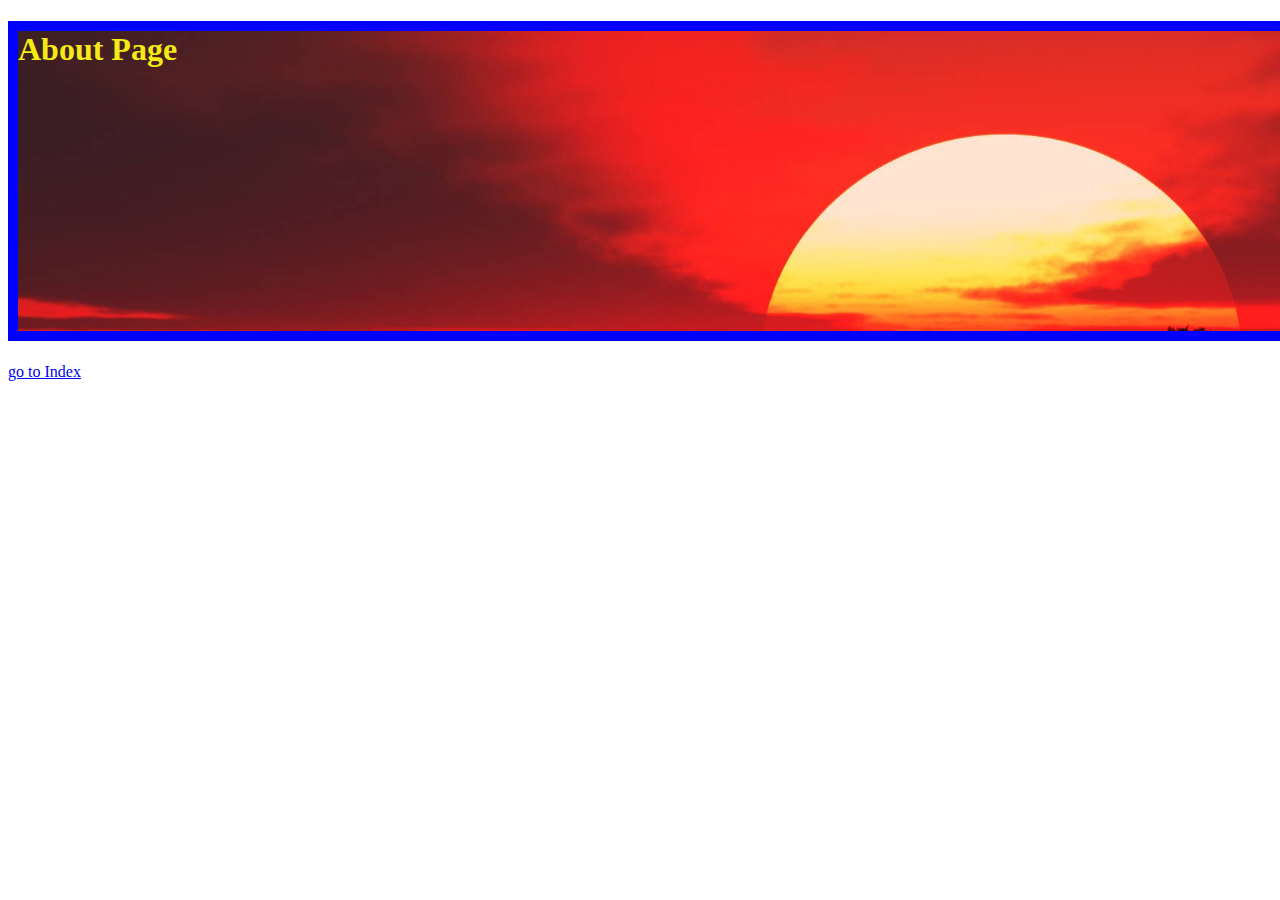
==== about.html @ 848d27e6 "first commit" ====
<!DOCTYPE html>
<html lang="en">

<head>
    <meta charset="UTF-8">
    <meta name="viewport" content="width=device-width, initial-scale=1.0">
    <title>Document</title>
    <style>
        h1 {
            color: rgb(244, 234, 21);
            background-image: url("test2.jpg");
            background-repeat: no-repeat;
            background-size: cover;
            background-clip: border-box;
            background-attachment: fixed;
            background-position: right top;
            width: 100%;
            height: 300px;
            border: solid blue 10px;
        }
    </style>
</head>

<body>
    <h1> About Page</h1>
    <a href="index.html">go to Index </a>
</body>

</html>
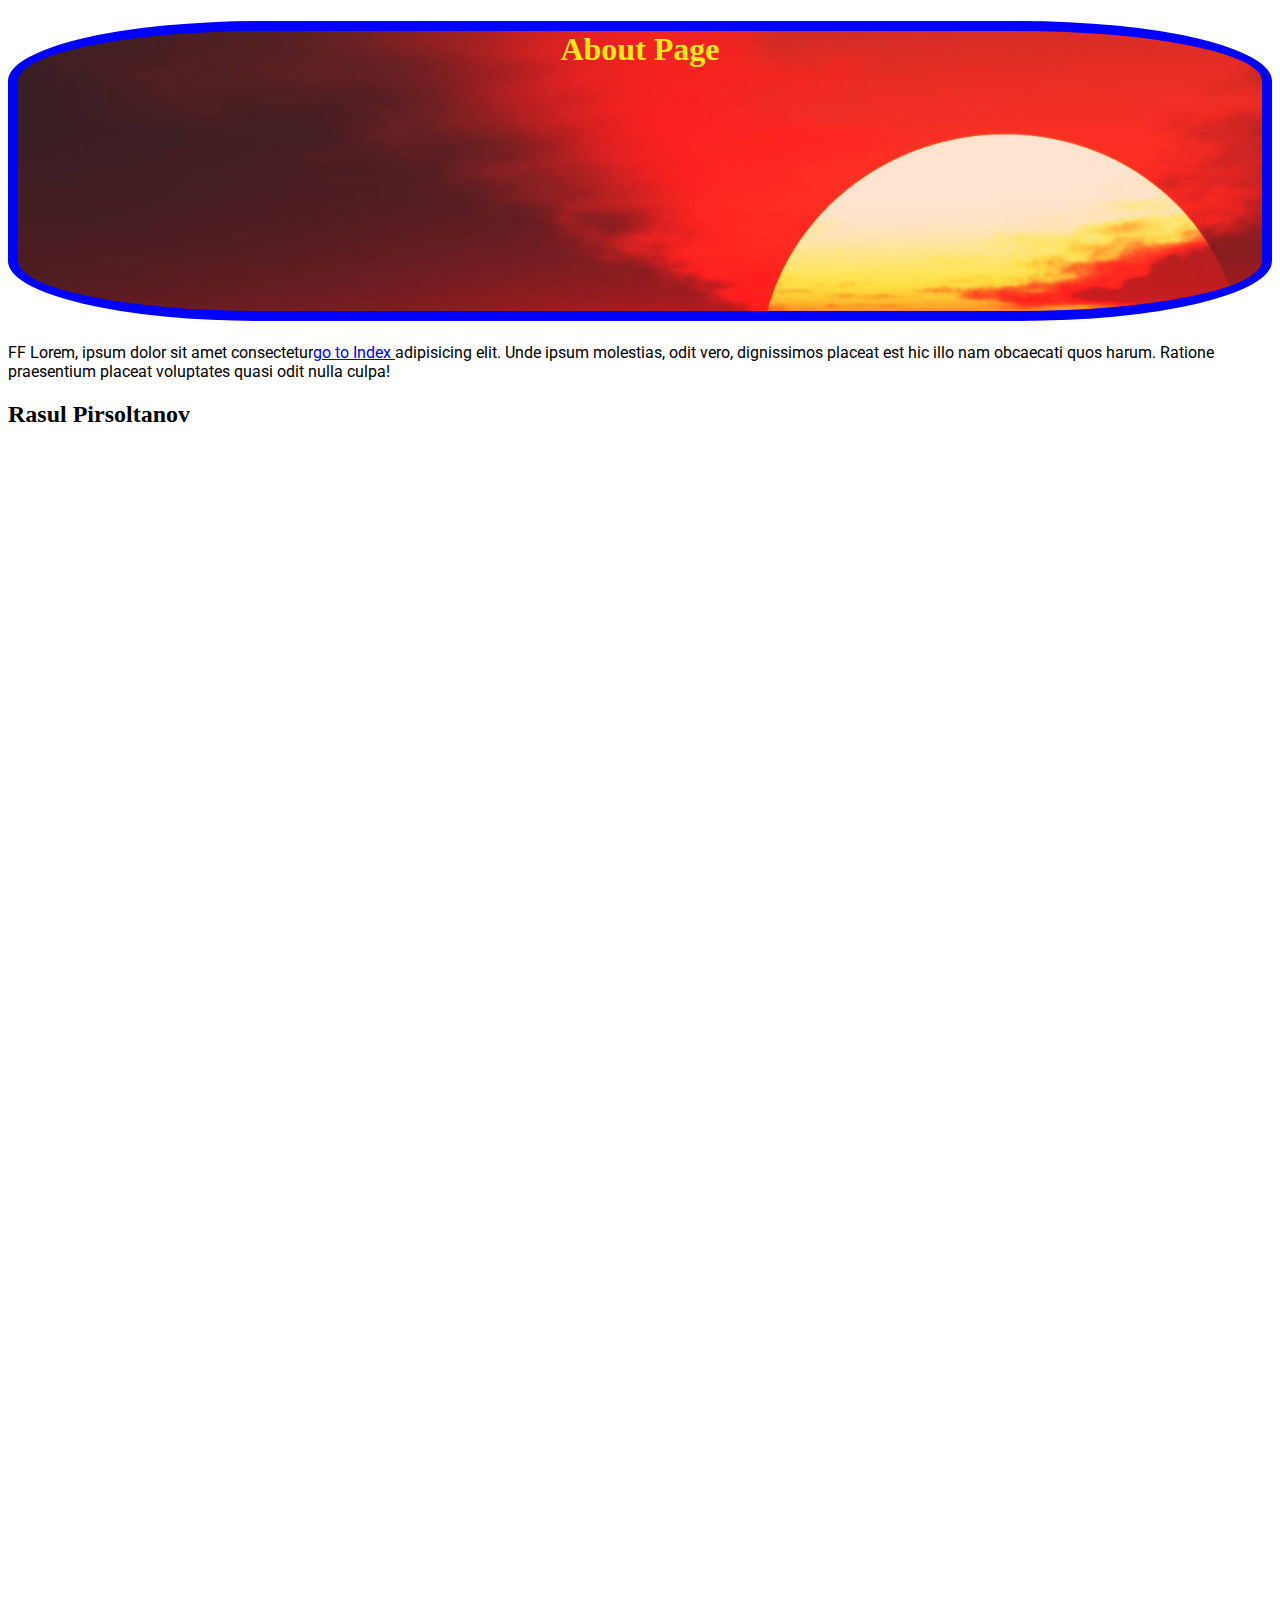
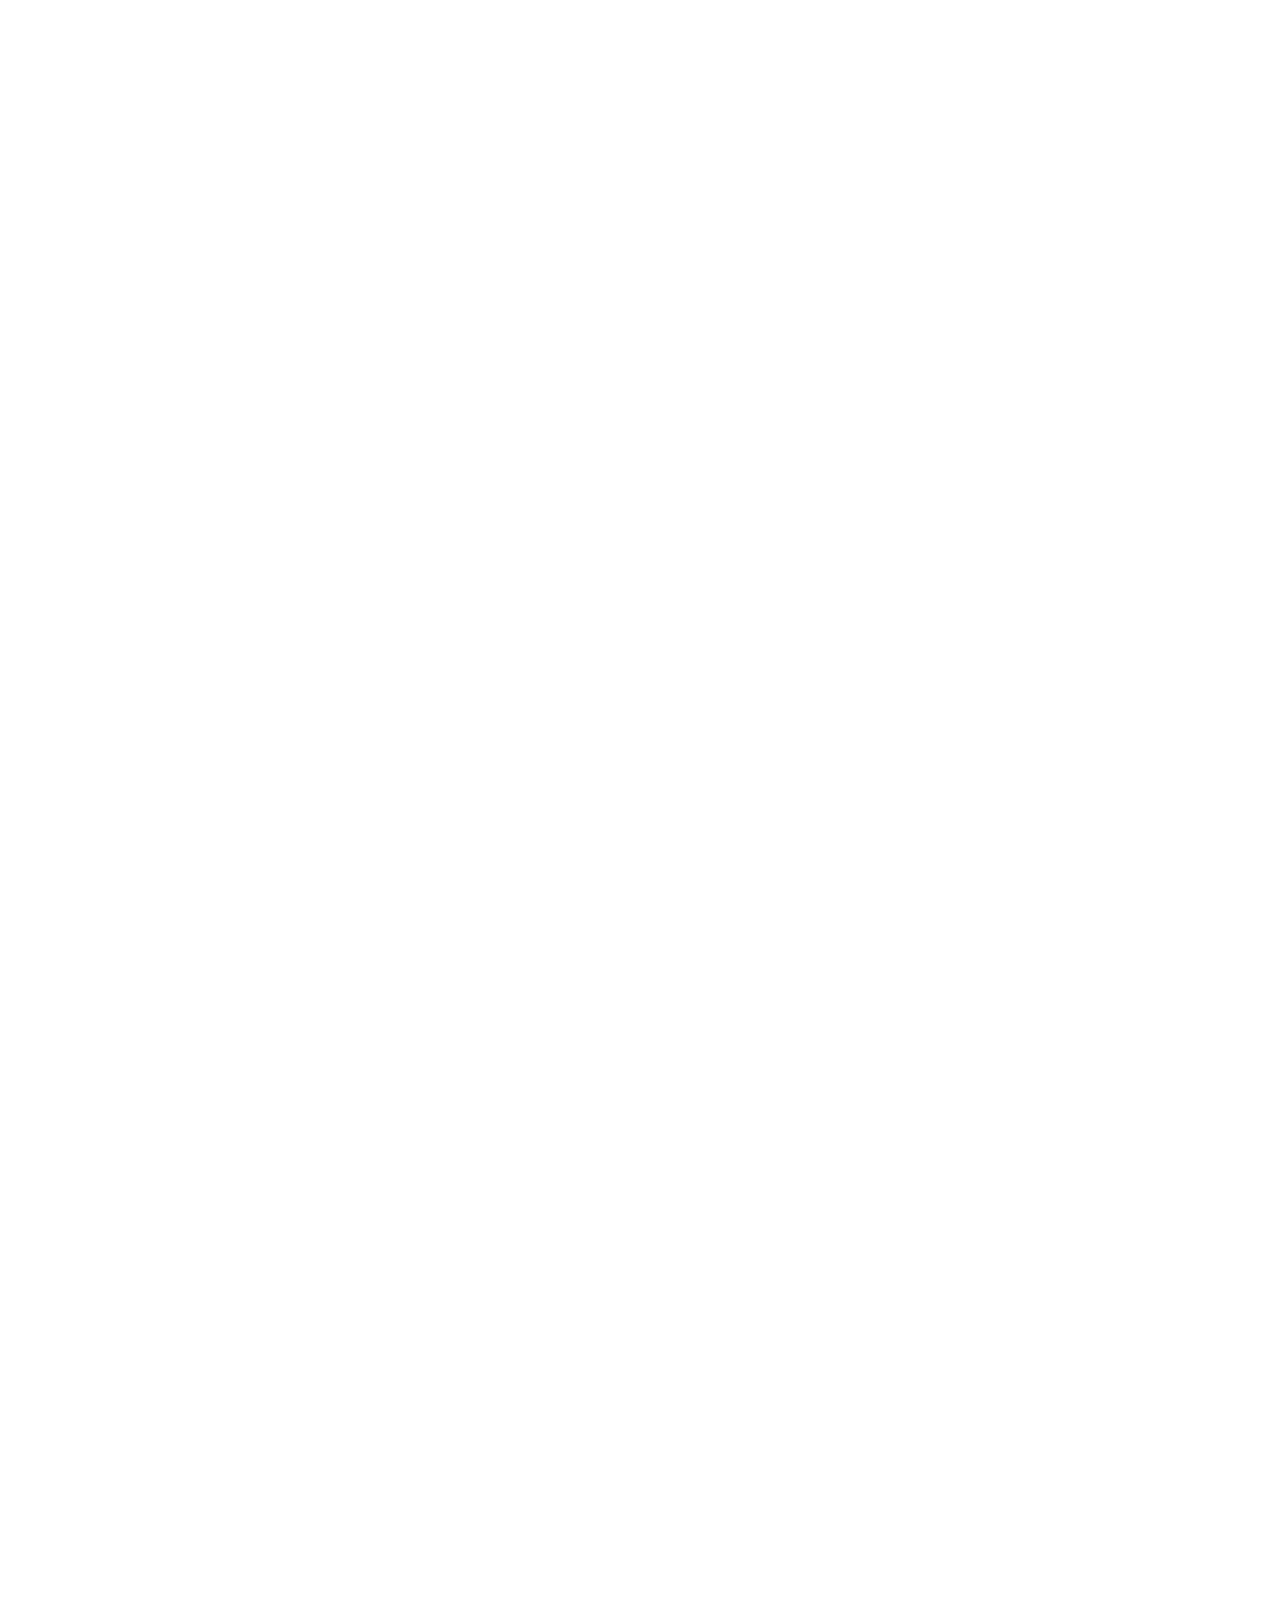
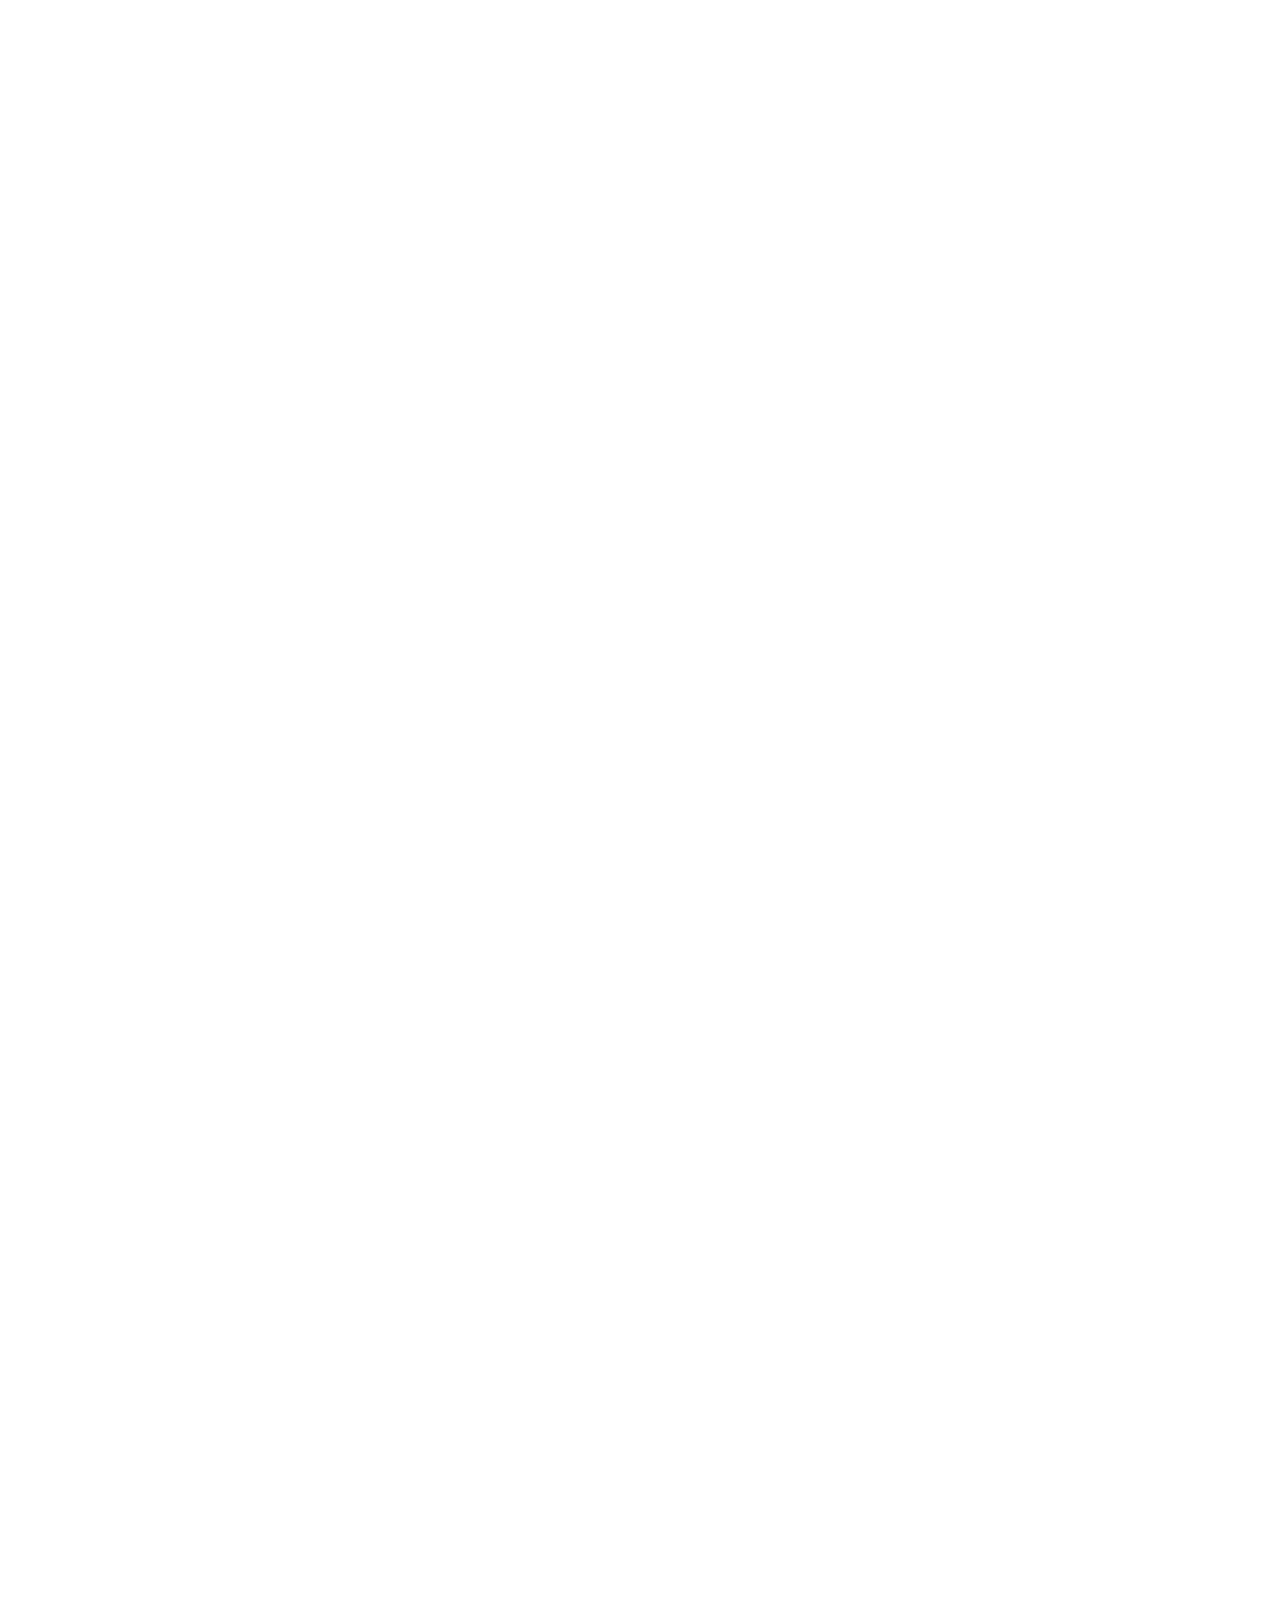
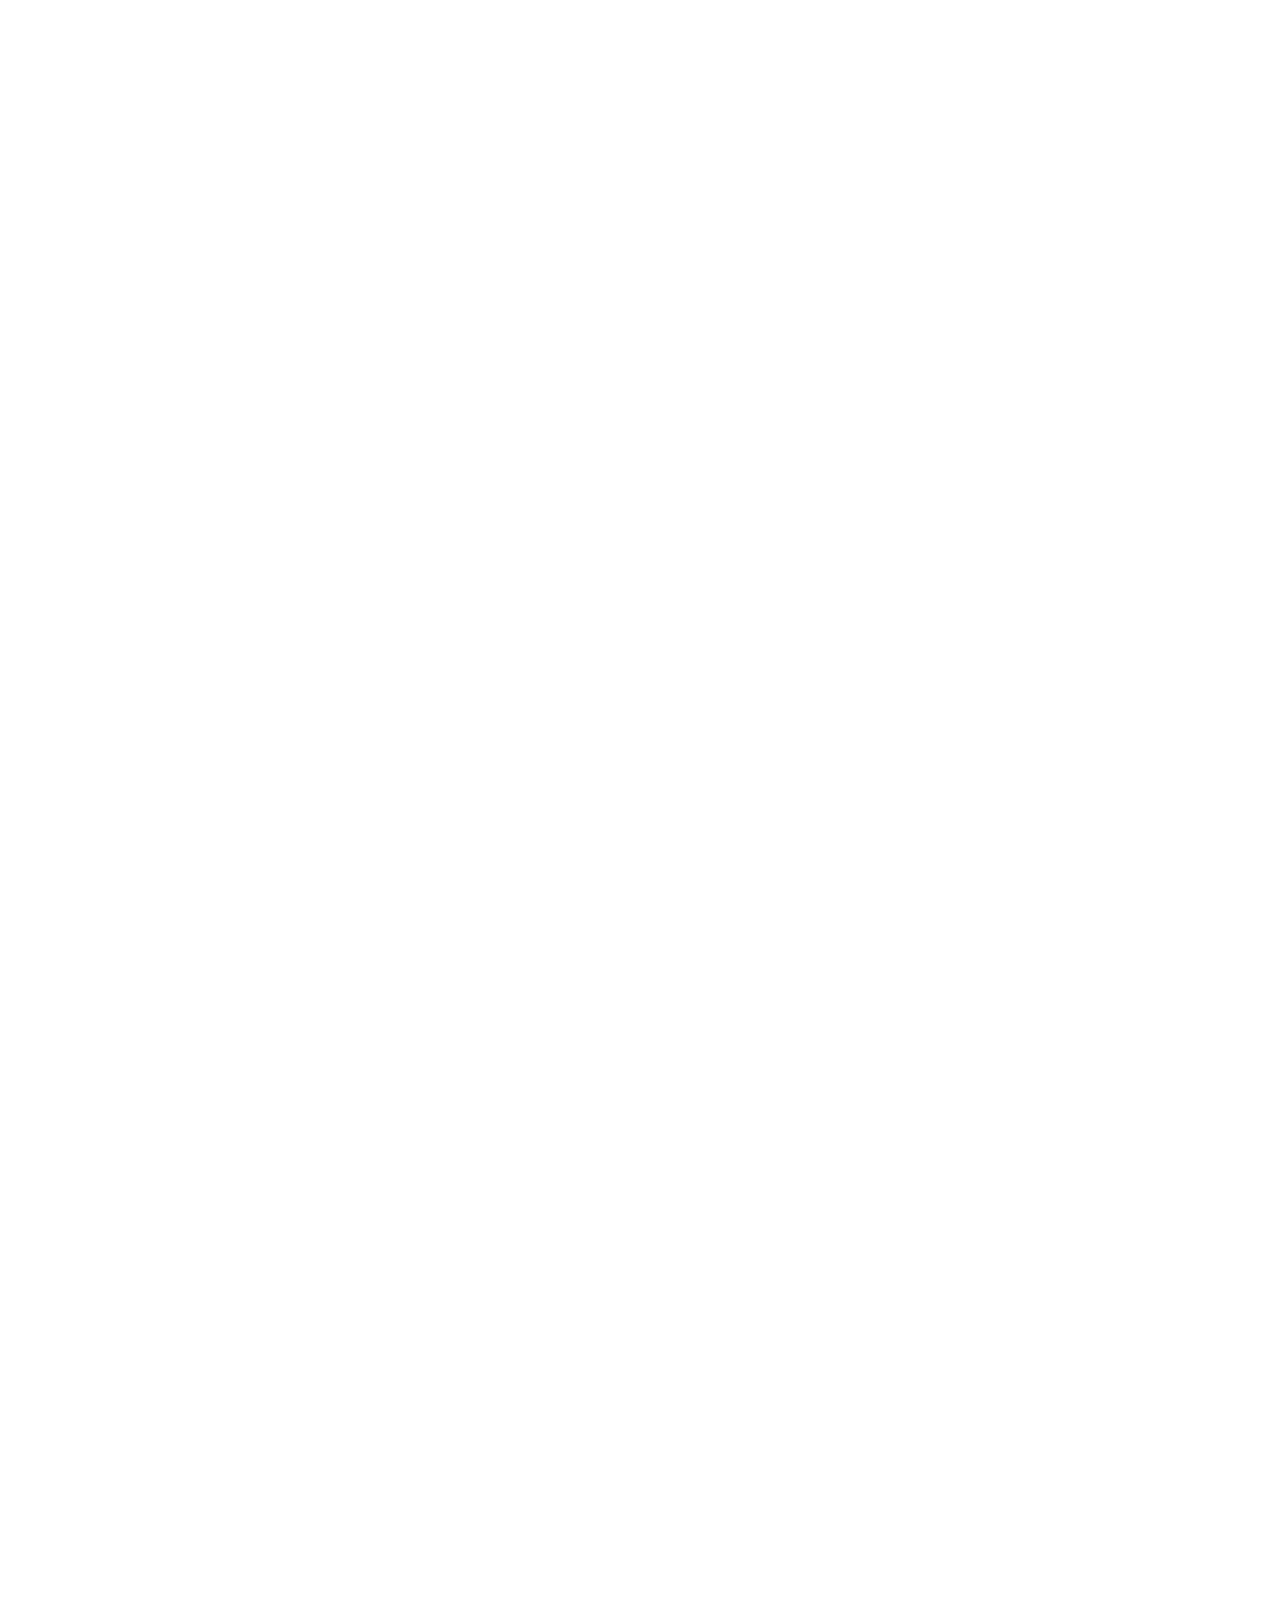
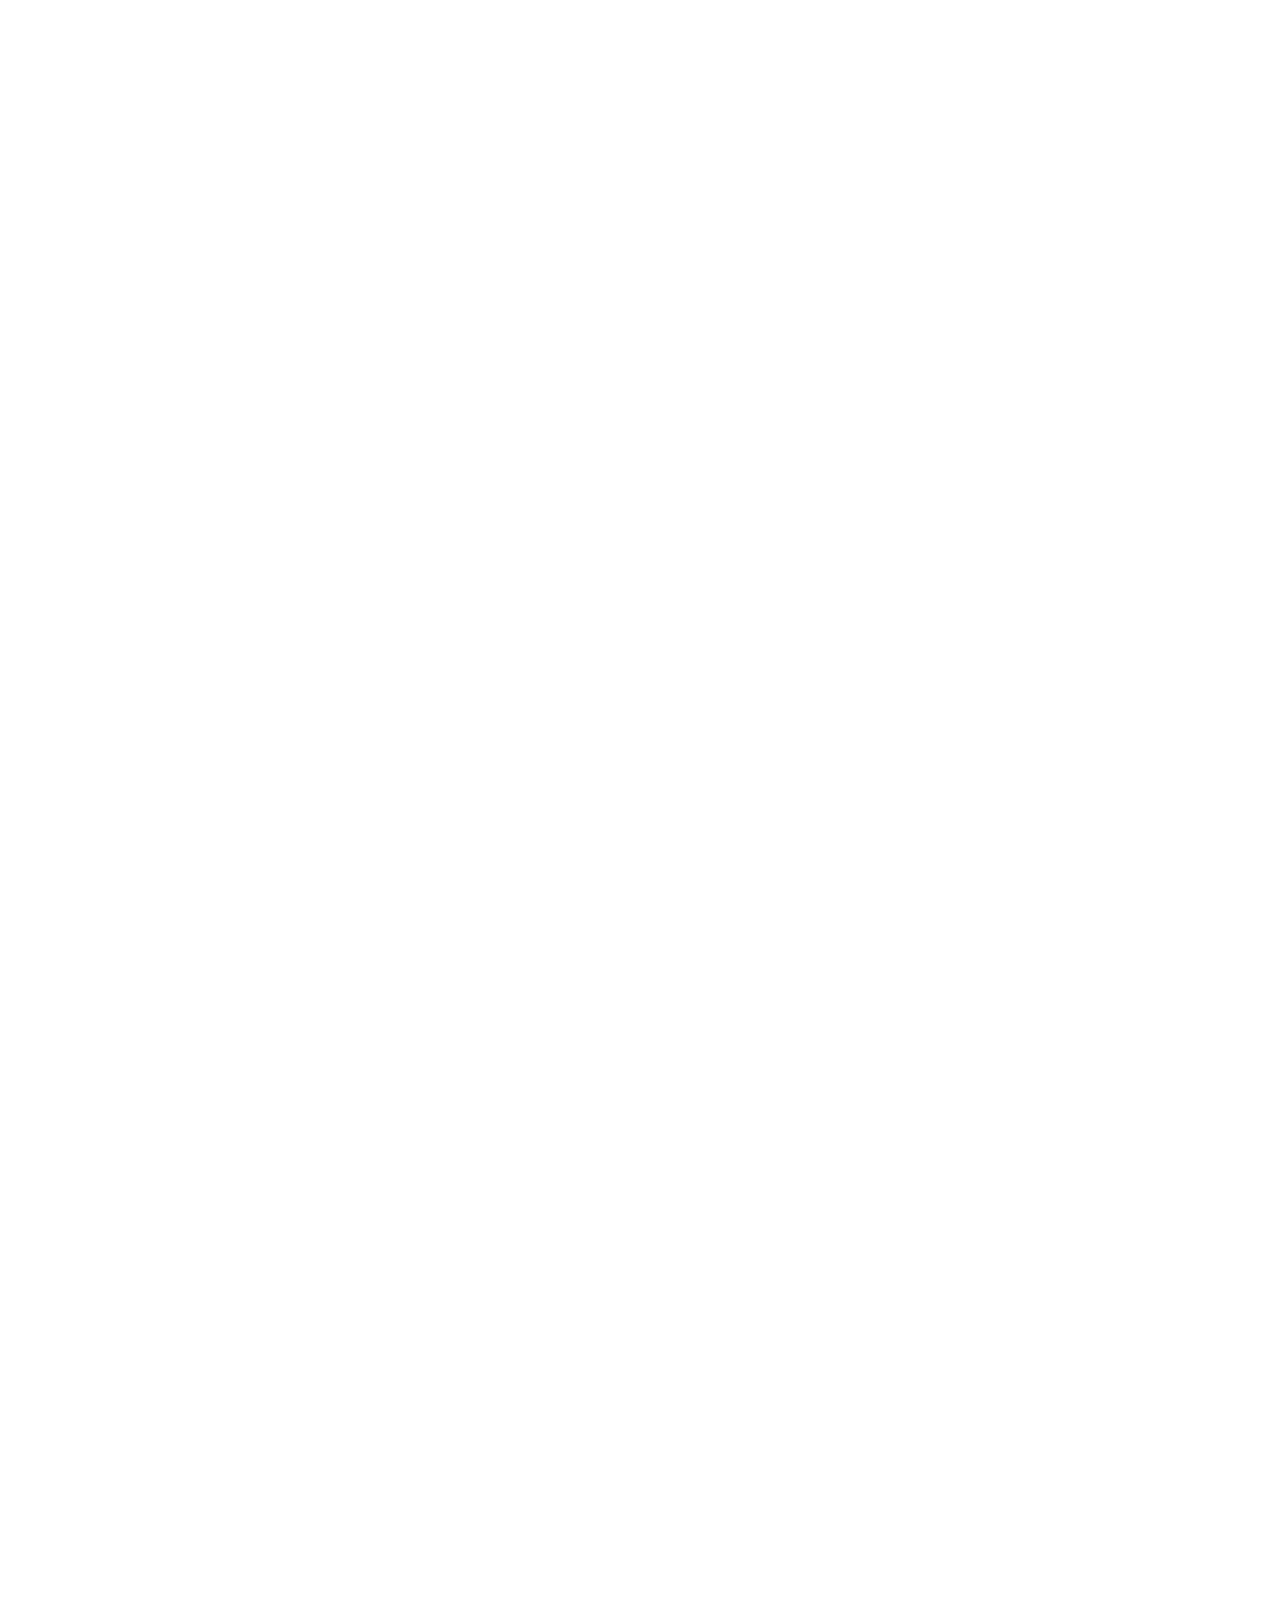
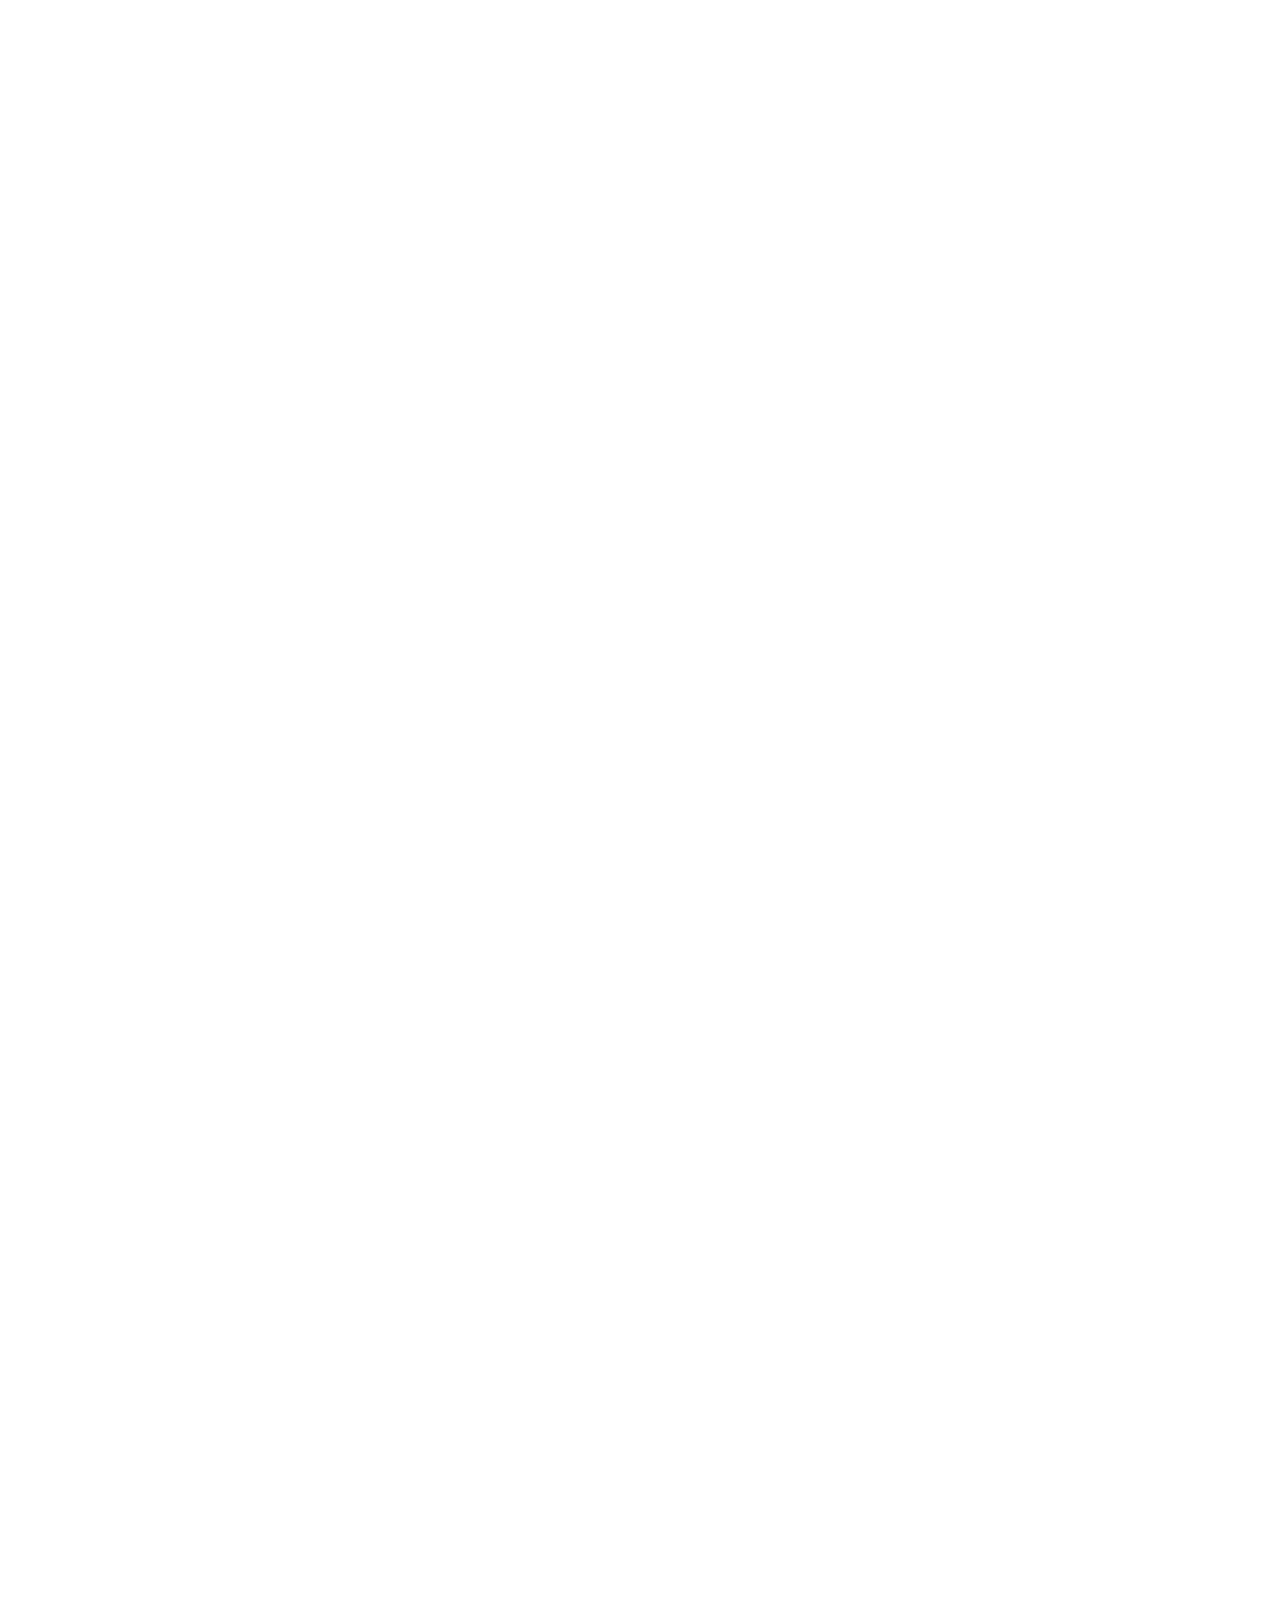
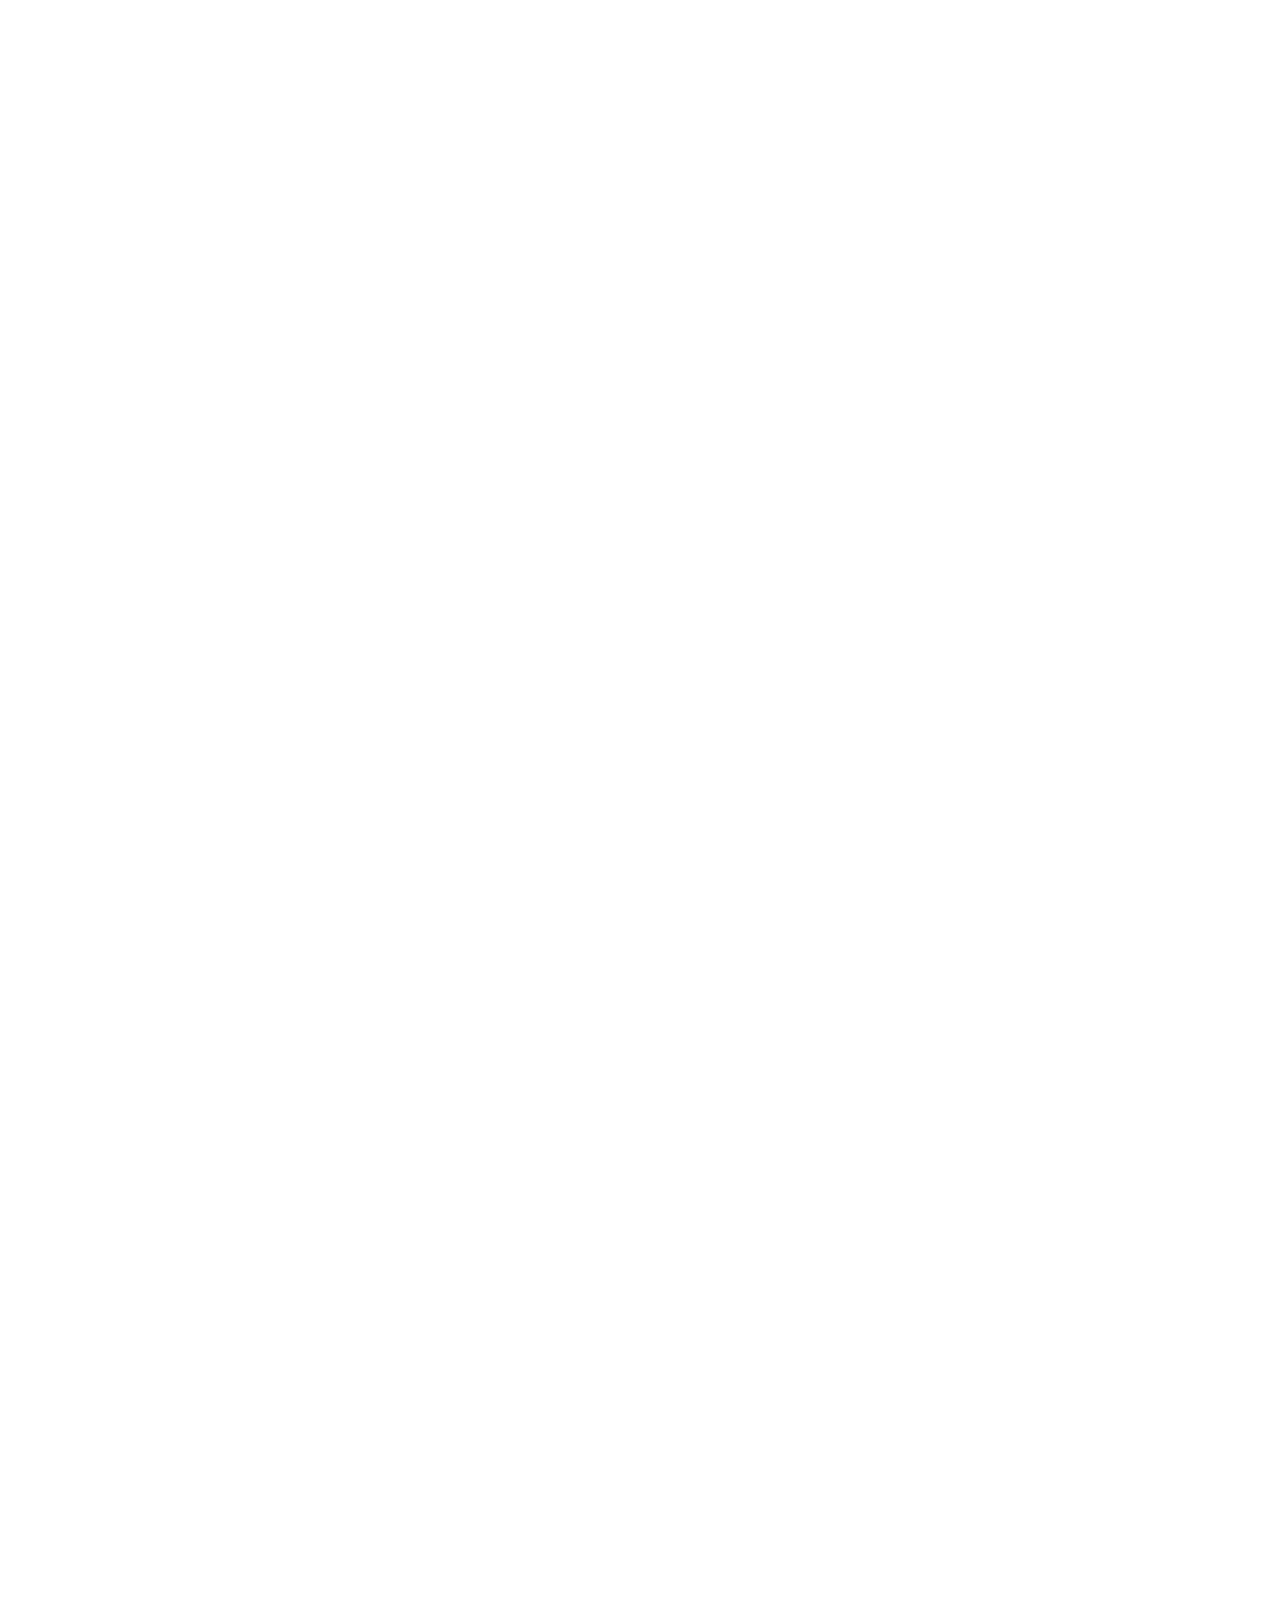
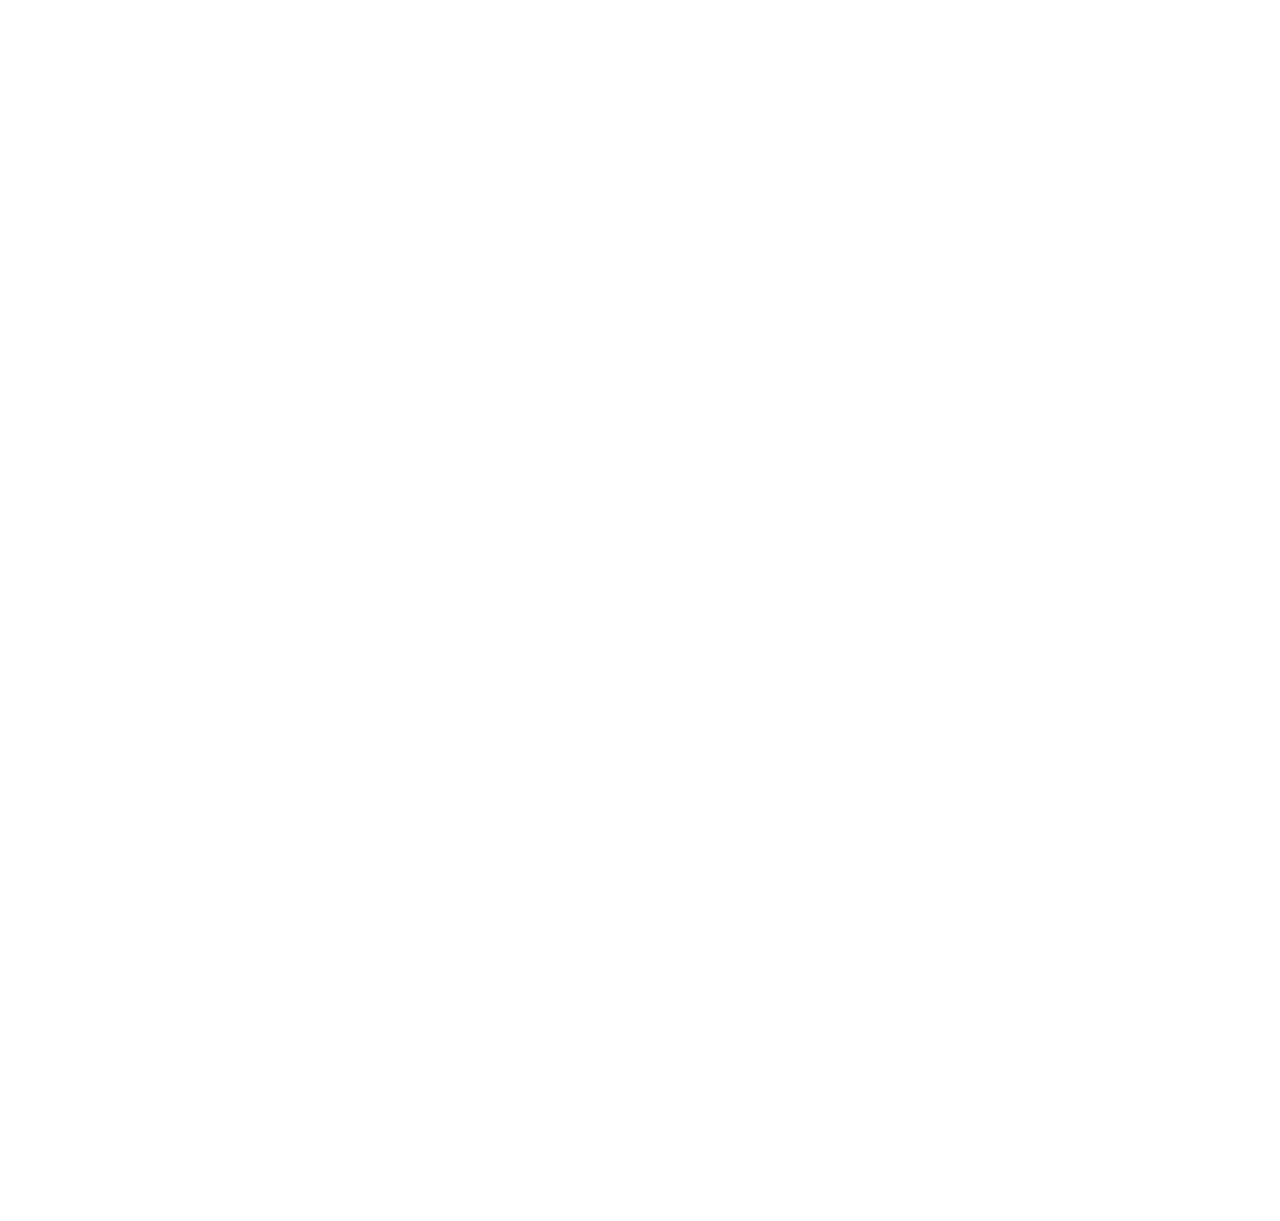
==== commit ab04d859: "Travel Site" ====
--- a/about.html
+++ b/about.html
@@ -5,7 +5,18 @@
     <meta charset="UTF-8">
     <meta name="viewport" content="width=device-width, initial-scale=1.0">
     <title>Document</title>
+    <link rel="preconnect" href="https://fonts.googleapis.com">
+    <link rel="preconnect" href="https://fonts.gstatic.com" crossorigin>
+    <link href="https://fonts.googleapis.com/css2?family=Roboto:wght@300&display=swap" rel="stylesheet">
     <style>
+        * {
+            box-sizing: border-box;
+        }
+
+        body {
+            height: 12392px;
+        }
+
         h1 {
             color: rgb(244, 234, 21);
             background-image: url("test2.jpg");
@@ -17,13 +28,32 @@
             width: 100%;
             height: 300px;
             border: solid blue 10px;
+            border-radius: 20%;
+            text-align: center;
+        }
+
+        a {
+            background-size: 300px 100px;
+            background-image: url("test.gif");
+            background-repeat: no-repeat;
+            background-size: cover;
+            background-attachment: fixed;
+
+        }
+
+        p {
+            font-family: 'Roboto', sans-serif;
         }
     </style>
 </head>
 
 <body>
     <h1> About Page</h1>
-    <a href="index.html">go to Index </a>
+    <p>FF Lorem, ipsum dolor sit amet consectetur<a href="index.html">go to Index </a> adipisicing elit. Unde ipsum
+        molestias, odit vero, dignissimos placeat est hic illo nam obcaecati quos harum. Ratione praesentium placeat
+        voluptates quasi odit nulla culpa!</p>
+
+    <h2>Rasul Pirsoltanov</h1>
 </body>
 
 </html>